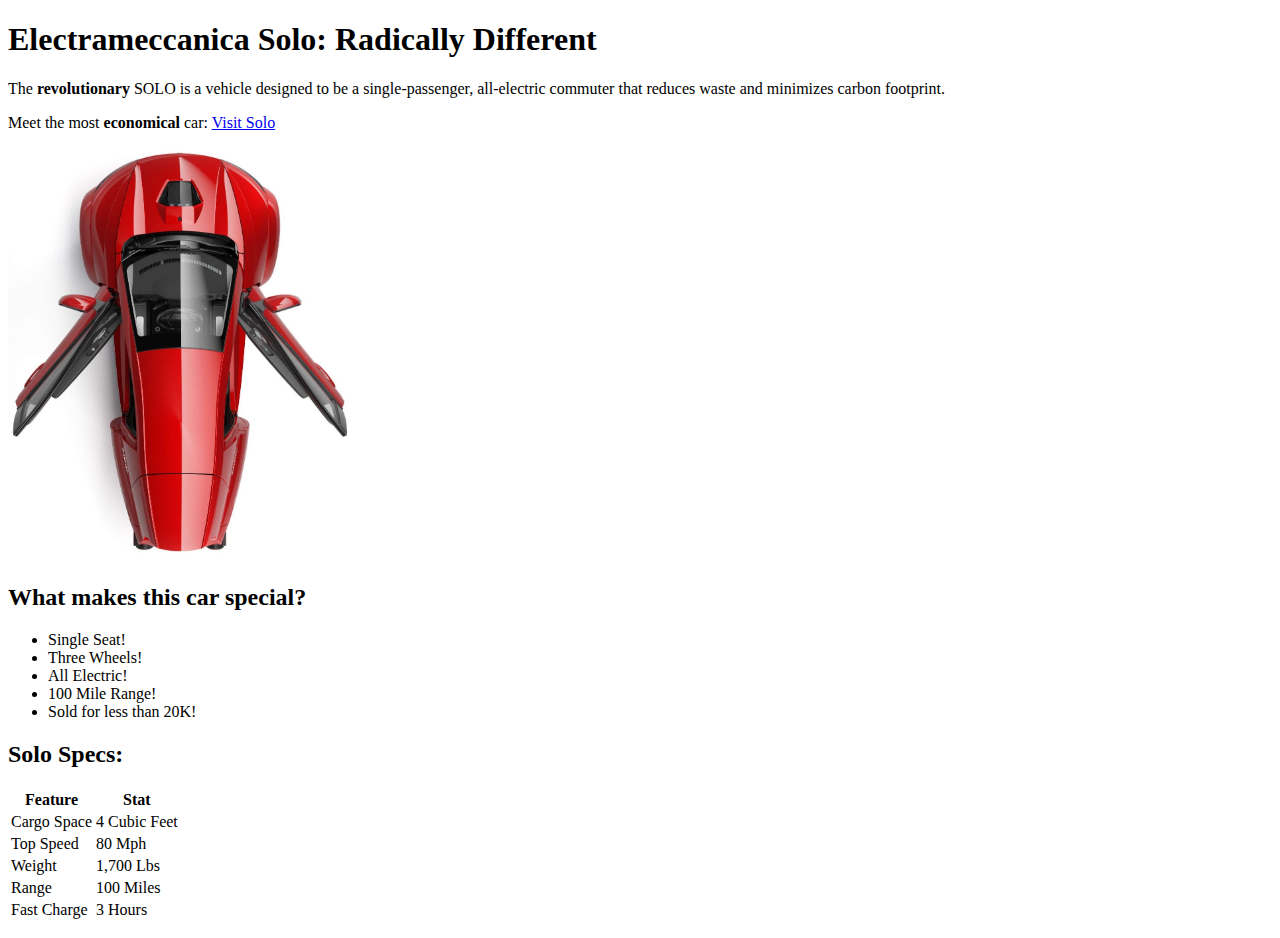
==== Lab1/Lab1Justin3rd.html @ ea993128 "ITEC 1560-80 Lab 1: HTML Website" ====
<!--Start by setting the document type-->
<!DOCTYPE html>
<html lang="en">

<!--Add title to the Browser tab-->
<head>
    <title>Solo Car Fan Page</title>
</head>

<!--All website structure here-->
<body>

<!-- h1 creates a big header-->
    <h1>Electrameccanica Solo: Radically Different</h1>

<!--p separates paragraphs-->
    <p>The <b>revolutionary</b> SOLO is a vehicle designed to be a single-passenger,
        all-electric commuter that reduces waste and minimizes carbon footprint.</p>

<!--href is the link itself, the text inside the a is what text will display for the link-->
<p>Meet the most <b>economical</b> car: <a href="https://www.emvauto.com/solo">Visit Solo</a></p>

<!--The link inside the paragraph is embedded in the image due to the location of the closing markup,
    img is used to place an image, src is the source of the image, alt is alternative text,
    title attaches a title to the image-->
    <p><a href="https://www.emvauto.com/solo">
    <img src="Solo.jpg" height="412" width="347"
            alt="Top Down View of Red Solo Car" title="Solo Electric Car"></a></p>
<!--height and width of image is native divided by three-->

<!--h2 is a smaller sized header-->
    <h2>What makes this car special?</h2>

<!--ul represents bullet point list-->
    <ul>
<!--li represents a list item-->
        <li>Single Seat!</li>
        <li>Three Wheels!</li>
        <li>All Electric!</li>
        <li>100 Mile Range!</li>
        <li>Sold for less than 20K!</li>
    </ul>

<!--include a header when transferring from sections of the website-->
    <h2>Solo Specs:</h2>

<!--separate the table with a paragraph space-->
    <p>
<!--markup table identifies where a table begins-->
    <table>
<!--tr is a Table Row, th is a Table Header-->
        <tr><th>Feature</th><th>Stat</th></tr>
<!--td is table data, each row is seperated by tr-->
        <tr><td>Cargo Space</td><td>4 Cubic Feet</td></tr>
        <tr><td>Top Speed</td><td>80 Mph</td></tr>
        <tr><td>Weight</td><td>1,700 Lbs</td></tr>
        <tr><td>Range</td><td>100 Miles</td></tr>
        <tr><td>Fast Charge</td><td>3 Hours</td></tr>
    </table>
    </p>

<!--close all open markups-->
</body>

</html>
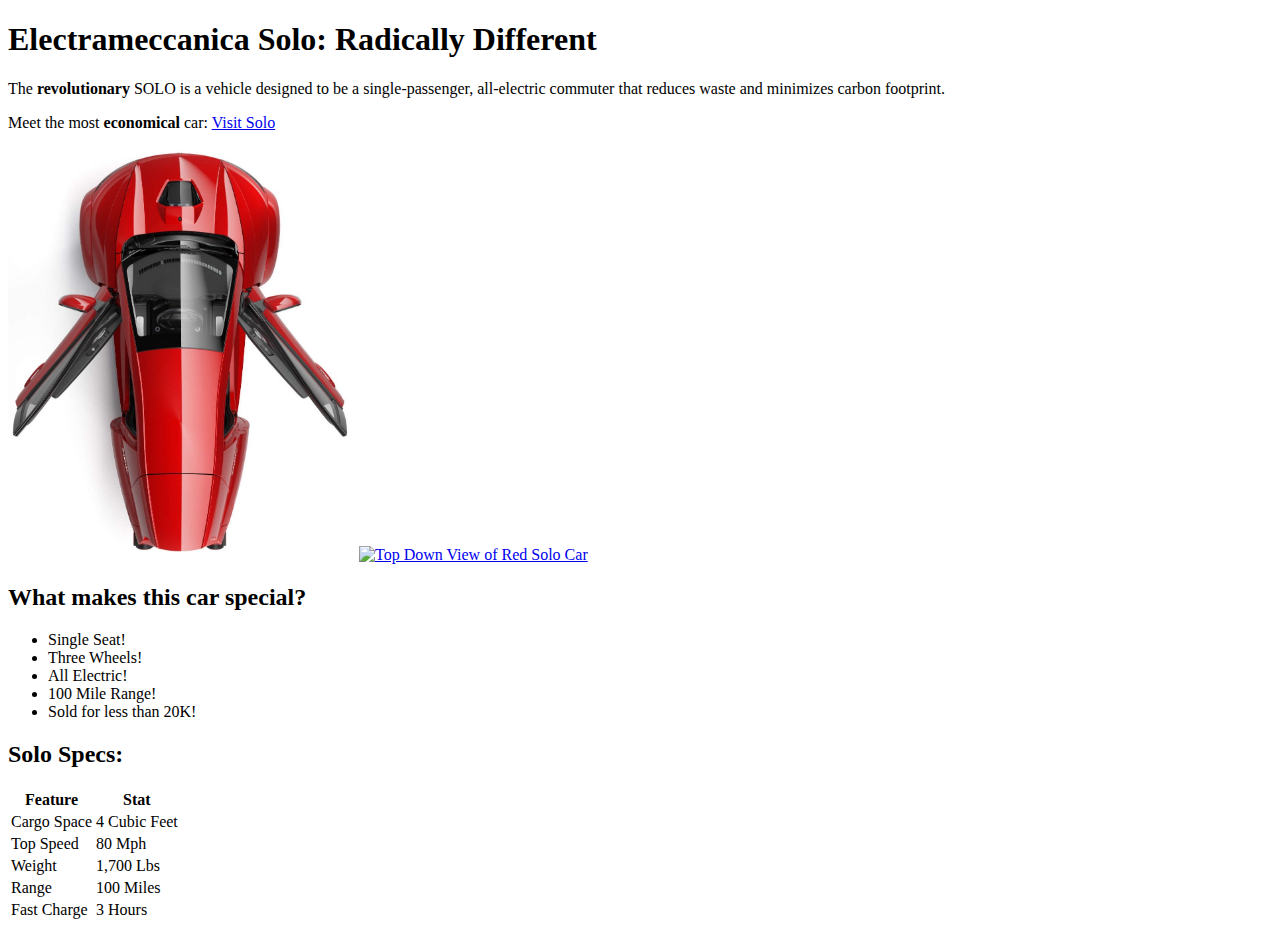
==== commit 92bee41a: "ITEC 2560-80 Lab 1: HTML Website : updated images" ====
--- a/Lab1/Lab1Justin3rd.html
+++ b/Lab1/Lab1Justin3rd.html
@@ -24,9 +24,15 @@
     img is used to place an image, src is the source of the image, alt is alternative text,
     title attaches a title to the image-->
     <p><a href="https://www.emvauto.com/solo">
-    <img src="Solo.jpg" height="412" width="347"
-            alt="Top Down View of Red Solo Car" title="Solo Electric Car"></a></p>
-<!--height and width of image is native divided by three-->
+        <img src="Solo.jpg" height="412" width="347"
+             alt="Top Down View of Red Solo Car" title="Solo Electric Car"></a>
+        <!--height and width of image is native divided by three-->
+
+        <!--This image uses a Google image link from the Solo Website-->
+        <a href="https://www.emvauto.com/solo">
+            <img src="https://assets-global.website-files.com/62d8c97213a88d8e7b274f70/62e0b57f4aea8682588ac44c_D09A9725_SILVER%201%20(1).png"
+                 height="420" width="520"
+                 alt="Top Down View of Red Solo Car" title="Solo Electric Car"></a></p>
 
 <!--h2 is a smaller sized header-->
     <h2>What makes this car special?</h2>
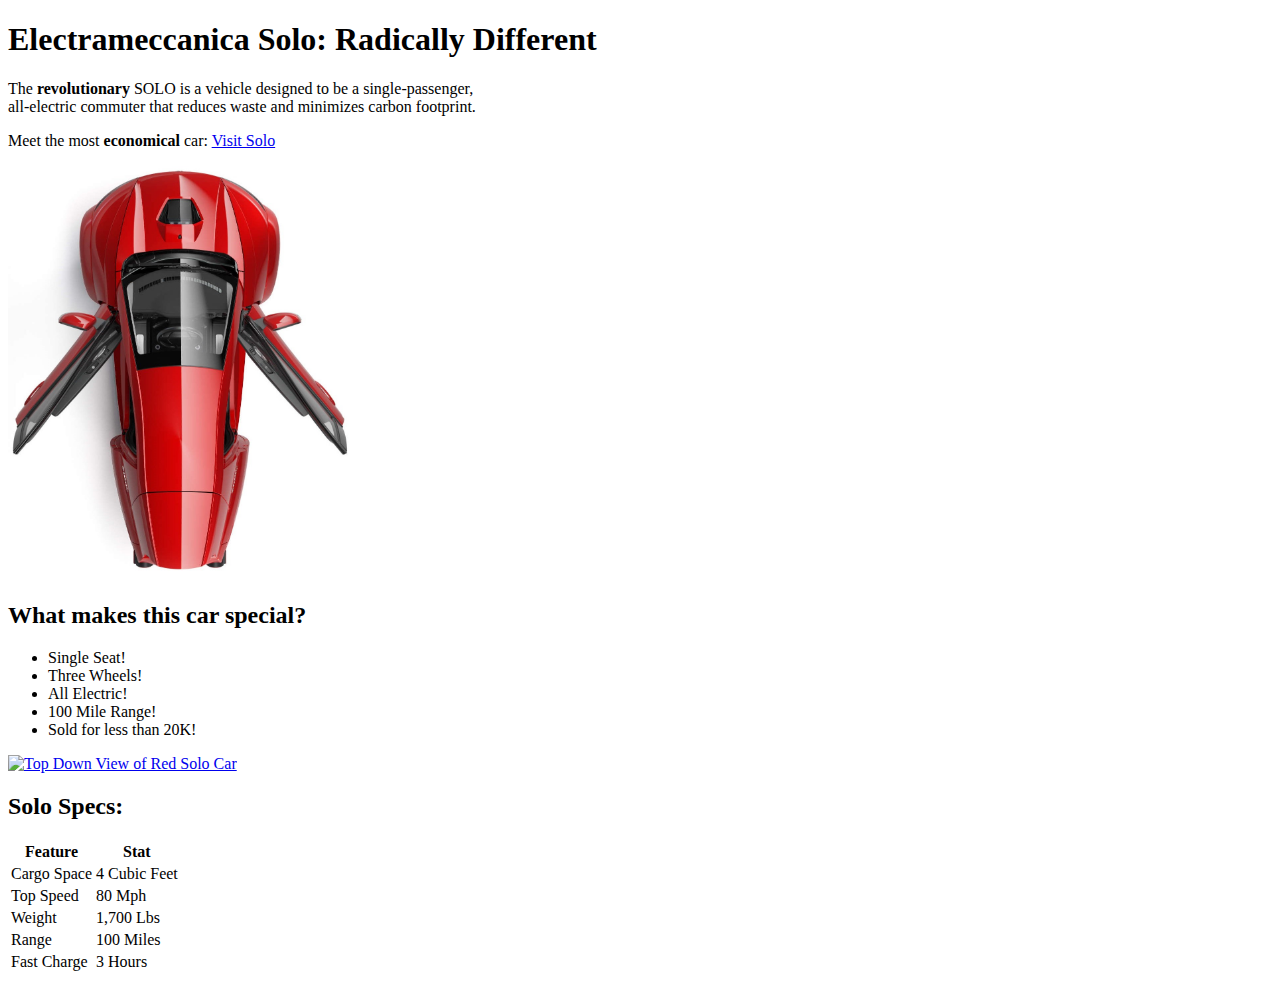
==== commit 20329eac: "ITEC 2560-80 Lab 1: HTML Website : updated image locations, added Line Break" ====
--- a/Lab1/Lab1Justin3rd.html
+++ b/Lab1/Lab1Justin3rd.html
@@ -13,26 +13,22 @@
 <!-- h1 creates a big header-->
     <h1>Electrameccanica Solo: Radically Different</h1>
 
-<!--p separates paragraphs-->
-    <p>The <b>revolutionary</b> SOLO is a vehicle designed to be a single-passenger,
+<!--p separates paragraphs br allows me to add line breaks b is for bold-->
+    <p>The <b>revolutionary</b> SOLO is a vehicle designed to be a single-passenger,<br>
         all-electric commuter that reduces waste and minimizes carbon footprint.</p>
 
 <!--href is the link itself, the text inside the a is what text will display for the link-->
 <p>Meet the most <b>economical</b> car: <a href="https://www.emvauto.com/solo">Visit Solo</a></p>
 
-<!--The link inside the paragraph is embedded in the image due to the location of the closing markup,
+<!--The link inside the paragraph is embedded in the image due to the location of the closing a markup tag,
     img is used to place an image, src is the source of the image, alt is alternative text,
     title attaches a title to the image-->
-    <p><a href="https://www.emvauto.com/solo">
+<!--Image is from an advertisement-->
+    <p>
+        <a href="https://www.emvauto.com/solo">
         <img src="Solo.jpg" height="412" width="347"
-             alt="Top Down View of Red Solo Car" title="Solo Electric Car"></a>
+             alt="Top Down View of Red Solo Car" title="Solo Electric Car"></a></p>
         <!--height and width of image is native divided by three-->
-
-        <!--This image uses a Google image link from the Solo Website-->
-        <a href="https://www.emvauto.com/solo">
-            <img src="https://assets-global.website-files.com/62d8c97213a88d8e7b274f70/62e0b57f4aea8682588ac44c_D09A9725_SILVER%201%20(1).png"
-                 height="420" width="520"
-                 alt="Top Down View of Red Solo Car" title="Solo Electric Car"></a></p>
 
 <!--h2 is a smaller sized header-->
     <h2>What makes this car special?</h2>
@@ -46,6 +42,13 @@
         <li>100 Mile Range!</li>
         <li>Sold for less than 20K!</li>
     </ul>
+
+<!--Image is from an advertisement-->
+    <p>
+        <a href="https://www.emvauto.com/solo">
+            <img src="https://assets-global.website-files.com/62d8c97213a88d8e7b274f70/62e0b57f4aea8682588ac44c_D09A9725_SILVER%201%20(1).png"
+                 height="290" width="480"
+                 alt="Top Down View of Red Solo Car" title="Solo Electric Car"></a></p>
 
 <!--include a header when transferring from sections of the website-->
     <h2>Solo Specs:</h2>
